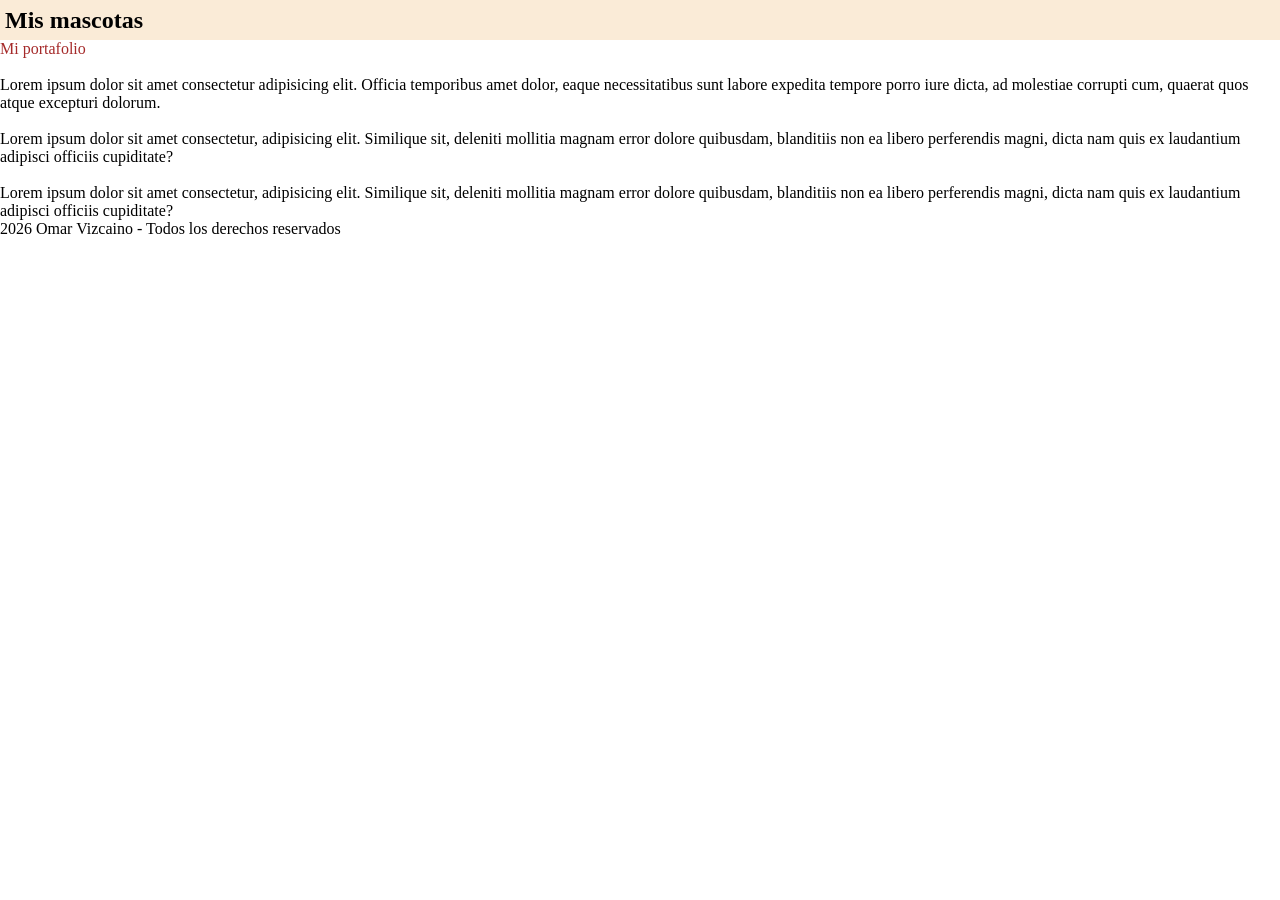
==== mascotas.html @ d915d61e "mascotas" ====
<!DOCTYPE html>
<html lang="en">
<head>
    <meta charset="UTF-8">
    <meta name="viewport" content="width=device-width, initial-scale=1.0">
    <title>Mascotas</title>
    <link rel="stylesheet" href="styles/mascotas.css">
    <script src="https://kit.fontawesome.com/96a8baf03a.js" crossorigin="anonymous"></script>
</head>
<body>

    <header>

        <h2>Mis mascotas</h2>

        <div class="iconos">
            <li><a href="#perro"><i class="fa-solid fa-dog"></i></a></li>
            <li><a href="#gato"><i class="fa-solid fa-cat"></i></a></li>
            <li><a href="#ave"><i class="fa-solid fa-crow"></i></a></li>
        </div>

    </header>

    <nav>
        <a href="index.html">Mi portafolio</a>
    </nav>

    <main>

        <section id="perro">

            <div id="contenedor-perro">

                <div id="imagen-perro">

                    <img src="https://images.ctfassets.net/denf86kkcx7r/2KGI03JSLCerDS7RD20OZP/b85317da255ed7119430759308414a49/perros_de_pastor_y_boyeros_-_1.jpg?fm=webp&w=612" alt="">

                </div>

                 <div id="parrafo-perro">
                        <p>Lorem ipsum dolor sit amet consectetur adipisicing elit. Officia temporibus amet dolor, eaque necessitatibus sunt labore expedita tempore porro iure dicta, ad molestiae corrupti cum, quaerat quos atque excepturi dolorum.</p>
                </div>

            </div>

        </section>

        <section id="gato"></section>

            <div id="contenedor-gato">

                <div id="imagen-gato">

                    <img src="https://cdn.sanity.io/images/5vm5yn1d/pro/41c7e7ce298604b0801fc2b1b76371a47e9ebb83-950x633.jpg?fm=webp&q=80" alt="">

                </div>

                <div id="parrafo-gato">
                    <p>Lorem ipsum dolor sit amet consectetur, adipisicing elit. Similique sit, deleniti mollitia magnam error dolore quibusdam, blanditiis non ea libero perferendis magni, dicta nam quis ex laudantium adipisci officiis cupiditate?</p>
                </div>

            </div>

        <section id="ave">
            <div id="contenedor-ave">

                <div id="imagen-ave">

                    <img src="https://zoobarcelona.cat/sites/default/files/taxonomy/rating/2016-12/Ara%20chloroptera%202.jpg" alt="">

                </div>

                <div id="parrafo-ave">
                    <p>Lorem ipsum dolor sit amet consectetur, adipisicing elit. Similique sit, deleniti mollitia magnam error dolore quibusdam, blanditiis non ea libero perferendis magni, dicta nam quis ex laudantium adipisci officiis cupiditate?</p>
                </div>

            </div>
        </section>

    </main>

    <footer>

        <div class="footer-content">

            <p><i class="fa-regular fa-copyright"></i>2026 Omar Vizcaino - Todos los derechos reservados</p>

        </div>

    </footer>
    
</body>
</html>
---- styles/mascotas.css ----
*{
    margin: 0;
    padding: 0;
}

header{
    display: flex;
    justify-content: space-between;
    background-color: antiquewhite;
    align-items: center;
    height: 30px;
    padding: 5px;
}

.iconos{
    display: flex;
    gap: 40px;
    font-size: 18px;
}



li{
    list-style: none;
}

a{
    text-decoration: none;
    color: brown;
}

img{
    width: 150px;
}

.iconos a:hover{
    color: red;
    transform: translateY(5px);
}
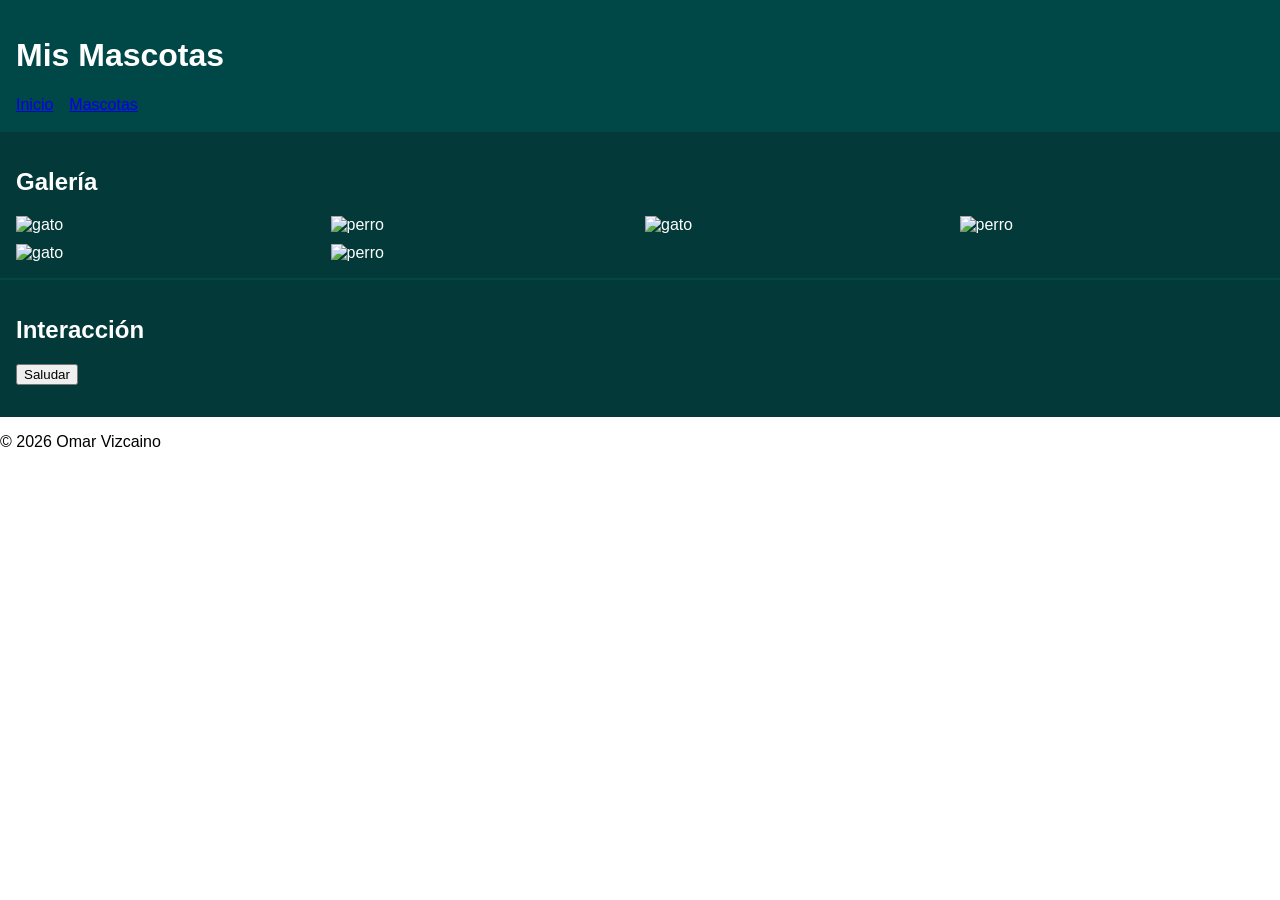
==== commit 916e41c0: "user history" ====
--- a/mascotas.html
+++ b/mascotas.html
@@ -1,93 +1,48 @@
 <!DOCTYPE html>
-<html lang="en">
+<html lang="es">
 <head>
-    <meta charset="UTF-8">
-    <meta name="viewport" content="width=device-width, initial-scale=1.0">
-    <title>Mascotas</title>
-    <link rel="stylesheet" href="styles/mascotas.css">
-    <script src="https://kit.fontawesome.com/96a8baf03a.js" crossorigin="anonymous"></script>
+  <meta charset="UTF-8">
+  <title>Mascotas</title>
+  <link rel="stylesheet" href="styles/style.css">
 </head>
 <body>
 
-    <header>
+<header>
+  <h1>Mis Mascotas</h1>
+  <nav>
+    <a href="index.html">Inicio</a>
+    <a href="#">Mascotas</a>
+  </nav>
+</header>
 
-        <h2>Mis mascotas</h2>
+<main>
 
-        <div class="iconos">
-            <li><a href="#perro"><i class="fa-solid fa-dog"></i></a></li>
-            <li><a href="#gato"><i class="fa-solid fa-cat"></i></a></li>
-            <li><a href="#ave"><i class="fa-solid fa-crow"></i></a></li>
-        </div>
+<section>
+  <h2>Galería</h2>
 
-    </header>
+  <div class="galeria">
+    <img src="https://images.ctfassets.net/denf86kkcx7r/4IPlg4Qazd4sFRuCUHIJ1T/f6c71da7eec727babcd554d843a528b8/gatocomuneuropeo-97?fm=webp&w=612" alt="gato">
+    <img src="https://placedog.net/300/200" alt="perro">
+    <img src="https://cdn.sanity.io/images/5vm5yn1d/pro/41c7e7ce298604b0801fc2b1b76371a47e9ebb83-950x633.jpg?fm=webp&q=80" alt="gato">
+    <img src="https://placedog.net/301/200" alt="perro">
+    <img src="https://nupec.com/wp-content/uploads/2022/02/cat-watching-2021-08-26-15-42-24-utc.jpg" alt="gato">
+    <img src="https://placedog.net/302/200" alt="perro">
+  </div>
 
-    <nav>
-        <a href="index.html">Mi portafolio</a>
-    </nav>
+</section>
 
-    <main>
+<section>
+  <h2>Interacción</h2>
+  <button id="btn-saludo">Saludar</button>
+  <p id="saludo"></p>
+</section>
 
-        <section id="perro">
+</main>
 
-            <div id="contenedor-perro">
+<footer>
+  <p>© 2026 Omar Vizcaino</p>
+</footer>
 
-                <div id="imagen-perro">
-
-                    <img src="https://images.ctfassets.net/denf86kkcx7r/2KGI03JSLCerDS7RD20OZP/b85317da255ed7119430759308414a49/perros_de_pastor_y_boyeros_-_1.jpg?fm=webp&w=612" alt="">
-
-                </div>
-
-                 <div id="parrafo-perro">
-                        <p>Lorem ipsum dolor sit amet consectetur adipisicing elit. Officia temporibus amet dolor, eaque necessitatibus sunt labore expedita tempore porro iure dicta, ad molestiae corrupti cum, quaerat quos atque excepturi dolorum.</p>
-                </div>
-
-            </div>
-
-        </section>
-
-        <section id="gato"></section>
-
-            <div id="contenedor-gato">
-
-                <div id="imagen-gato">
-
-                    <img src="https://cdn.sanity.io/images/5vm5yn1d/pro/41c7e7ce298604b0801fc2b1b76371a47e9ebb83-950x633.jpg?fm=webp&q=80" alt="">
-
-                </div>
-
-                <div id="parrafo-gato">
-                    <p>Lorem ipsum dolor sit amet consectetur, adipisicing elit. Similique sit, deleniti mollitia magnam error dolore quibusdam, blanditiis non ea libero perferendis magni, dicta nam quis ex laudantium adipisci officiis cupiditate?</p>
-                </div>
-
-            </div>
-
-        <section id="ave">
-            <div id="contenedor-ave">
-
-                <div id="imagen-ave">
-
-                    <img src="https://zoobarcelona.cat/sites/default/files/taxonomy/rating/2016-12/Ara%20chloroptera%202.jpg" alt="">
-
-                </div>
-
-                <div id="parrafo-ave">
-                    <p>Lorem ipsum dolor sit amet consectetur, adipisicing elit. Similique sit, deleniti mollitia magnam error dolore quibusdam, blanditiis non ea libero perferendis magni, dicta nam quis ex laudantium adipisci officiis cupiditate?</p>
-                </div>
-
-            </div>
-        </section>
-
-    </main>
-
-    <footer>
-
-        <div class="footer-content">
-
-            <p><i class="fa-regular fa-copyright"></i>2026 Omar Vizcaino - Todos los derechos reservados</p>
-
-        </div>
-
-    </footer>
-    
+<script src="script.js"></script>
 </body>
 </html>
--- a/styles/style.css
+++ b/styles/style.css
@@ -0,0 +1,86 @@
+:root {
+  --color-principal: rgb(3, 57, 57);
+  --color-secundario: rgb(0, 71, 71);
+  --color-claro: rgb(120, 220, 190);
+}
+
+body {
+  margin: 0;
+  font-family: Arial, sans-serif;
+}
+
+header {
+  background: var(--color-secundario);
+  color: white;
+  padding: 1rem;
+}
+
+nav {
+  display: flex;
+  gap: 1rem;
+}
+
+section {
+  background: var(--color-principal);
+  color: white;
+  padding: 1rem;
+  border-top: 2px solid var(--color-secundario);
+}
+
+.proyectos {
+  display: grid;
+  grid-template-columns: repeat(3, 1fr);
+  gap: 1rem;
+}
+
+.card {
+  background: var(--color-claro);
+  color: black;
+  padding: 1rem;
+}
+
+img {
+  max-width: 100%;
+  height: auto;
+}
+
+h1 { font-size: 2rem; }
+h2 { font-size: 1.5rem; }
+p { font-size: 1rem; }
+
+.galeria {
+  display: grid;
+  grid-template-columns: repeat(4, 1fr);
+  gap: 10px;
+}
+
+.galeria img {
+  width: 100%;
+  height: auto;
+}
+
+/* 📱 MÓVIL */
+@media (max-width: 768px) {
+  nav {
+    flex-direction: column;
+  }
+
+  .proyectos {
+    grid-template-columns: 1fr;
+  }
+
+  .galeria {
+    grid-template-columns: repeat(2, 1fr);
+  }
+}
+
+/* 📲 TABLET */
+@media (min-width: 769px) and (max-width: 1024px) {
+  .proyectos {
+    grid-template-columns: repeat(2, 1fr);
+  }
+
+  .galeria {
+    grid-template-columns: repeat(3, 1fr);
+  }
+}
